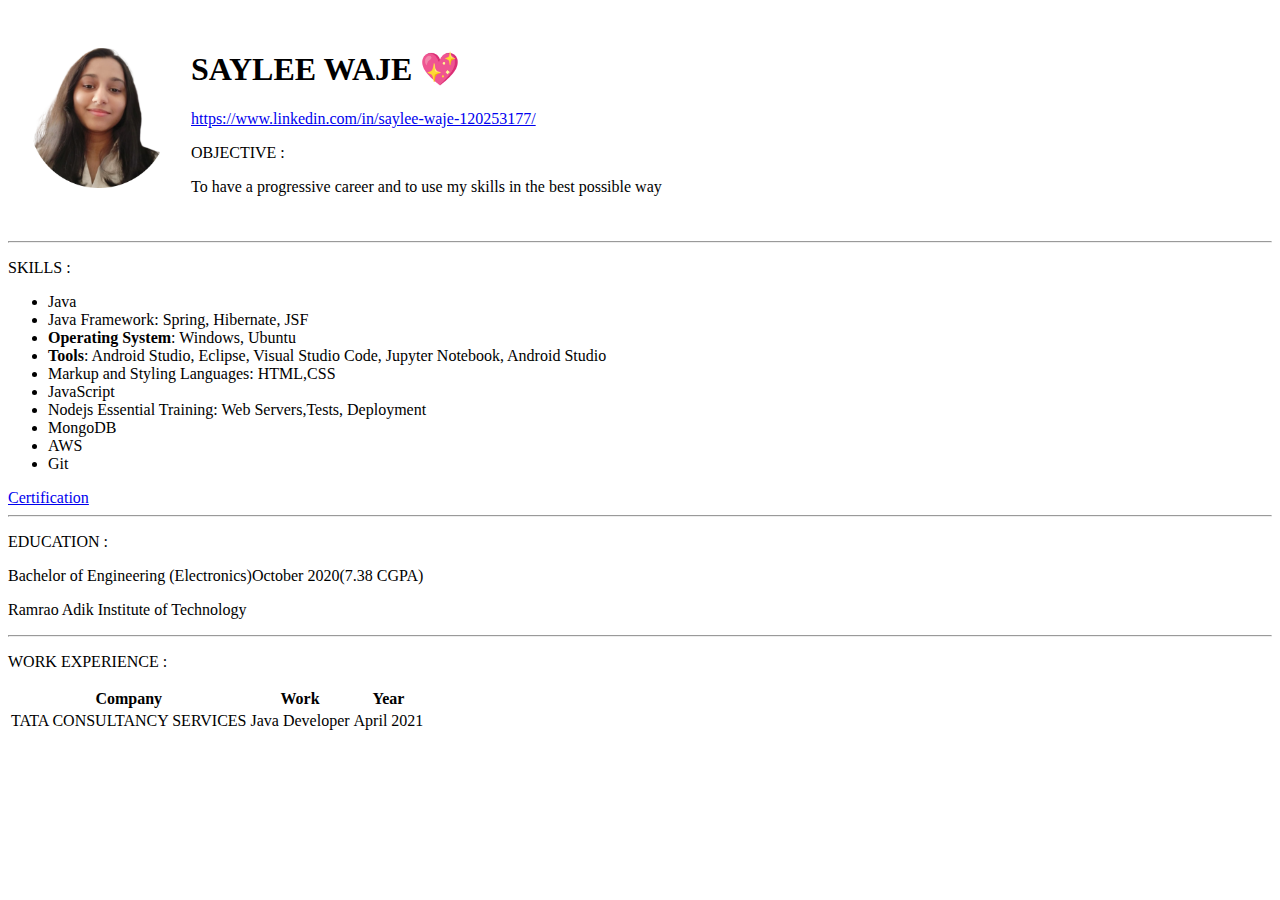
==== CV-main/index.html @ 1516cd12 "changes" ====
<!DOCTYPE html>


<head>
    <meta charset="UTF-8">

    <title>PORTFOLIO </title>
</head>

<body>
    <table cellspacing="20">
        <tr>
            <td><img src="images/pic-modified.png" width="140" height="140"></td>
            <td>
                <h1>SAYLEE WAJE 💖</h1>
                <a
                    href="https://www.linkedin.com/in/saylee-waje-120253177/">https://www.linkedin.com/in/saylee-waje-120253177/</a>

                <p>OBJECTIVE : </p>
                <p>To have a progressive career and to use my skills in the best possible way</p>

            </td>
        </tr>
    </table>




    <hr>

    <p>SKILLS : </p>

    <ul>
        <li>Java</li>
        <li>Java Framework: Spring, Hibernate, JSF</li>
        <li><strong>Operating System</strong>: Windows, Ubuntu</li>
        <li><strong>Tools</strong>: Android Studio, Eclipse, Visual Studio Code, Jupyter Notebook, Android Studio</li>
        <li>Markup and Styling Languages: HTML,CSS</li>
        <li>JavaScript</li>
        <li>Nodejs Essential Training: Web Servers,Tests, Deployment</li>
        <li>MongoDB</li>
        <li>AWS</li>
        <li>Git</li>


    </ul>
    <a href="certi.html">Certification</a>
    <hr>
    <p>EDUCATION : </p>
    <p>Bachelor of Engineering (Electronics)October 2020(7.38 CGPA)</p>
    <p>Ramrao Adik Institute of Technology</p>
    <hr>
    <p>WORK EXPERIENCE : </p>
    <table border="0.5">
        <thead>
            <th>Company</th>
            <th>Work </th>
            <th>Year</th>
        </thead>
        <tbody>
            <tr>
                <td>TATA CONSULTANCY SERVICES </td>
                <td>Java Developer </td>
                <td>April 2021</td>
            </tr>
        </tbody>
        <tfoot></tfoot>

    </table>

    <!--<ul>
        <li>Designing, developing and testing web application.</li>
        <li>Code reviews, grooming and contributing as per standards, best practices and guidelines.</li>
        <li>Troubleshoot and resolve customer issues at code and data level and release to production.</li>
        <li>Working closely with team members through a variety of mediums to provide support and understand needs.</li>
        <li>Documentation of client interaction,troubleshooting and results in a clear and concise manner.</li>
    </ul>-->


</body>

</html>
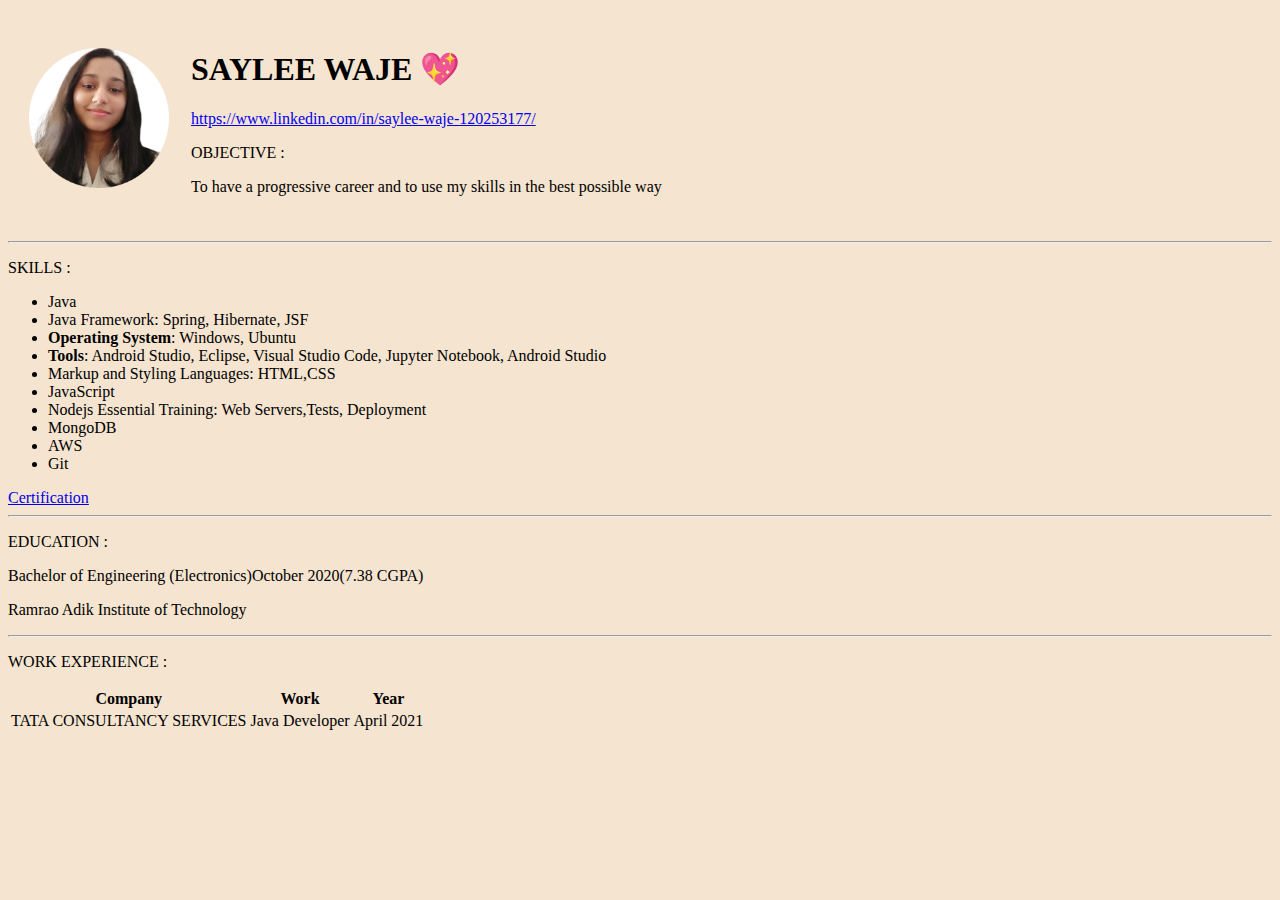
==== commit 62f1c0b7: "Update index.html" ====
--- a/CV-main/index.html
+++ b/CV-main/index.html
@@ -7,7 +7,7 @@
     <title>PORTFOLIO </title>
 </head>
 
-<body>
+<body style="background-color: rgb(245, 228, 207);">
     <table cellspacing="20">
         <tr>
             <td><img src="images/pic-modified.png" width="140" height="140"></td>
@@ -79,4 +79,4 @@
 
 </body>
 
-</html>+</html>
